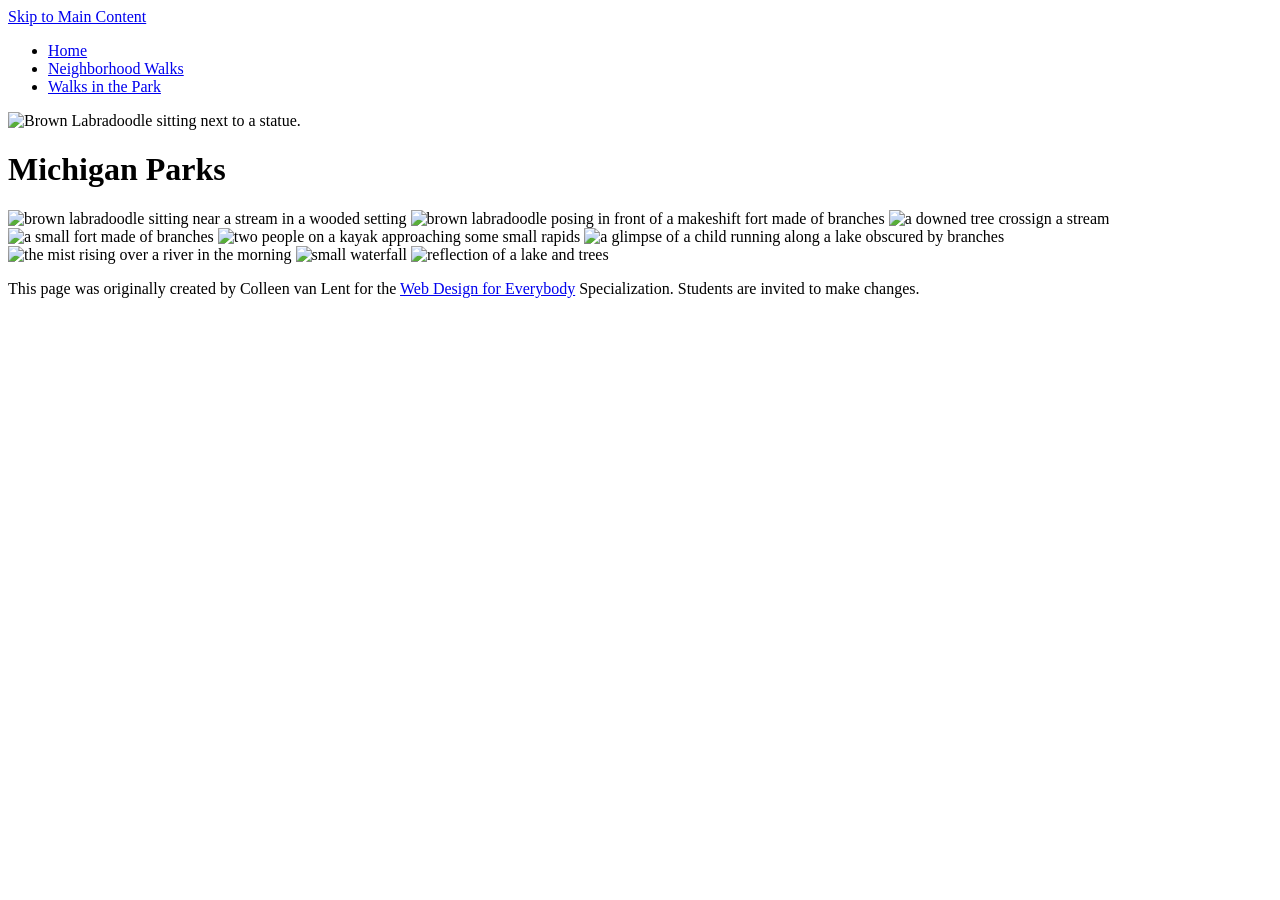
==== CSS-week1-HW1/parks.html @ 88d6fad1 "Initial copy from HW1 Added skip link for accessibility and updated main tag." ====
<!DOCTYPE html>
<html lang="en">

<head>
  <meta charset="utf-8">
  <meta name="viewport" content="width=device-width">
  <title>Neighborhood Walk</title>
  <!-- You will need to link to the CSS file -->
</head>

<body>
  <a href="#main">Skip to Main Content</a>
  <header>
    <nav>
      <ul>
        <li><a href="index.html">Home</a></li>
        <li><a href="neighborhood.html">Neighborhood Walks</a></li>
        <li><a href="parks.html">Walks in the Park</a></li>
      </ul>
    </nav>
    <img src="images/BaconGallupPark.jpg" width="200" alt="Brown Labradoodle sitting next to a statue.">
    <h1>Michigan Parks</h1>

  </header>
  <main id="main">
    <div>
      <img src="images/bacon_in_the_woods.png" alt="brown labradoodle sitting near a stream in a wooded setting"
        width="100">
      <img src="images/bacon_near_the_fort.png"
        alt="brown labradoodle posing in front of a makeshift fort made of branches" width="100">
      <img src="images/downed_tree.png" alt="a downed tree crossign a stream" width="100">
      <img src="images/fort_in_woods.png" alt="a small fort made of branches" width="100">
      <img src="images/huron_river_cascades.JPG" alt=" two people on a kayak approaching some small rapids" width="100">
      <img src="images/lake_view.JPG" alt="a glimpse of a child running along a lake obscured by branches" width="100">
      <img src="images/mist_over_huron_river.JPG" alt="the mist rising over a river in the morning" width="100">
      <img src="images/munising.jpg" alt="small waterfall" width="100">
      <img src="images/reflected_tree.JPG" alt="reflection of a lake and trees" width="100">

    </div>

  </main>
  <footer>
    <p>This page was originally created by Colleen van Lent for the <a
        href="https://www.coursera.org/specializations/web-design"> Web Design for Everybody</a> Specialization.
      Students are invited to make changes.</p>
  </footer>

</body>

</html>
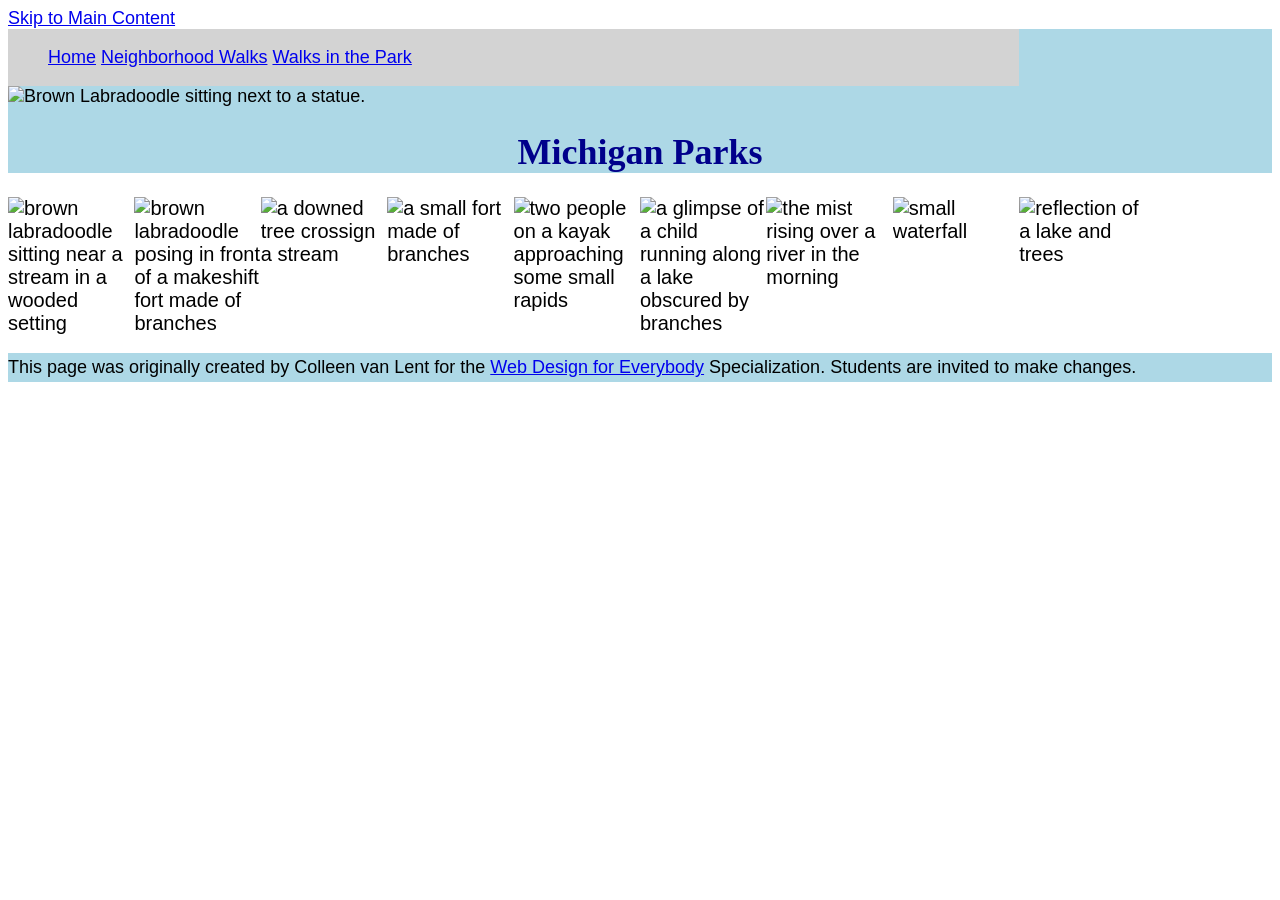
==== commit 27c1d3f1: "Link CSS file in parks.html" ====
--- a/CSS-week1-HW1/parks.html
+++ b/CSS-week1-HW1/parks.html
@@ -5,7 +5,7 @@
   <meta charset="utf-8">
   <meta name="viewport" content="width=device-width">
   <title>Neighborhood Walk</title>
-  <!-- You will need to link to the CSS file -->
+  <link rel="stylesheet" href="css/style.css">
 </head>
 
 <body>
@@ -23,7 +23,7 @@
 
   </header>
   <main id="main">
-    <div>
+    <div class="flex">
       <img src="images/bacon_in_the_woods.png" alt="brown labradoodle sitting near a stream in a wooded setting"
         width="100">
       <img src="images/bacon_near_the_fort.png"
--- a/CSS-week1-HW1/css/style.css
+++ b/CSS-week1-HW1/css/style.css
@@ -0,0 +1,48 @@
+body{
+    font-family: Arial, Helvetica, sans-serif;
+    font-size: 18px;
+}
+
+header{
+    background-color: lightblue;
+}
+
+nav{
+    display: inline-block;
+    width: 80%;
+    background-color: lightgray;
+}
+
+main{
+    background-color: white;
+    font-size: 20px;
+}
+
+footer{
+    background-color: lightblue;
+}
+
+li{
+    display: inline-block;
+    width: auto;
+}
+
+h1{
+    text-align: center;
+    font-family: Georgia, serif;
+    color: darkblue;
+}
+
+p{
+    line-height: 1.6;
+}
+img{
+    width: 10%;
+}
+.grid{
+    display: grid;
+}
+
+.flex{
+    display: flex;
+}
